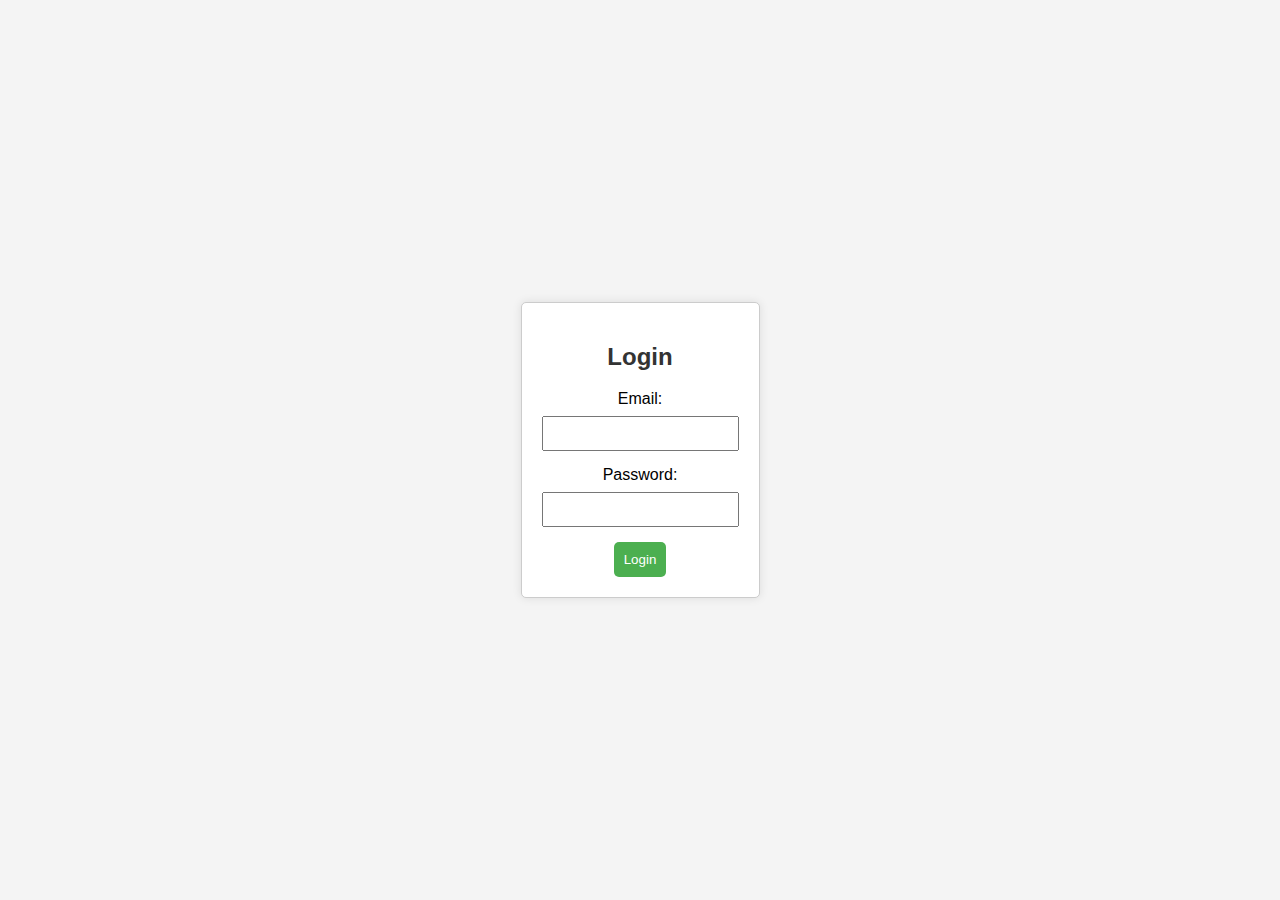
==== assets/html/login.html @ 2dbc0a28 "Add files via upload" ====
<!DOCTYPE html>
<html lang="en">
<head>
    <meta charset="UTF-8">
    <meta name="viewport" content="width=device-width, initial-scale=1.0">
    <title>Login</title>
    <link rel="stylesheet" href="../../assets/css/loginStyle.css">
    <link rel="stylesheet" href="../../assets/libraries/jquery-ui/jquery-ui.min.css">
</head>
<body>

    <div class="login-container">
        <h2>Login</h2>
        <form id="loginForm" action="../../pages/login.php" method="post">
            <label for="email">Email:</label>
            <input type="email" name="email" id="email" required><br>

            <label for="password">Password:</label>
            <input type="password" name="password" id="password" required><br>

            <button type="submit" id="loginBtn">Login</button>
            <div id="loadingSpinner" style="display: none;"></div>
        </form>
    </div>

    <script src="../../assets/libraries/jquery/jquery.min.js"></script>
    <script src="../../assets/libraries/jquery-ui/jquery-ui.min.js"></script>
    <script src="../../assets/js/loginScript.js"></script>
</body>
</html>
---- assets/css/loginStyle.css ----
body {
    font-family: Arial, sans-serif;
    background-color: #f4f4f4;
    margin: 0;
    padding: 0;
    display: flex;
    align-items: center;
    justify-content: center;
    height: 100vh;
}

.login-container {
    text-align: center;
    background-color: #fff;
    padding: 20px;
    border: 1px solid #ccc;
    border-radius: 5px;
    box-shadow: 0 0 10px rgba(0, 0, 0, 0.1);
}

h2 {
    color: #333;
}

label {
    display: block;
    margin-bottom: 8px;
}

input {
    width: 100%;
    padding: 8px;
    margin-bottom: 15px;
    box-sizing: border-box;
}

button {
    background-color: #4caf50;
    color: white;
    cursor: pointer;
    padding: 10px;
    border: none;
    border-radius: 5px;
}

button:hover {
    background-color: #45a049;
}

#loadingSpinner {
    background: url('../../assets/images/loading.gif') center center no-repeat;
    width: 50px;
    height: 50px;
    margin: 20px auto;
}
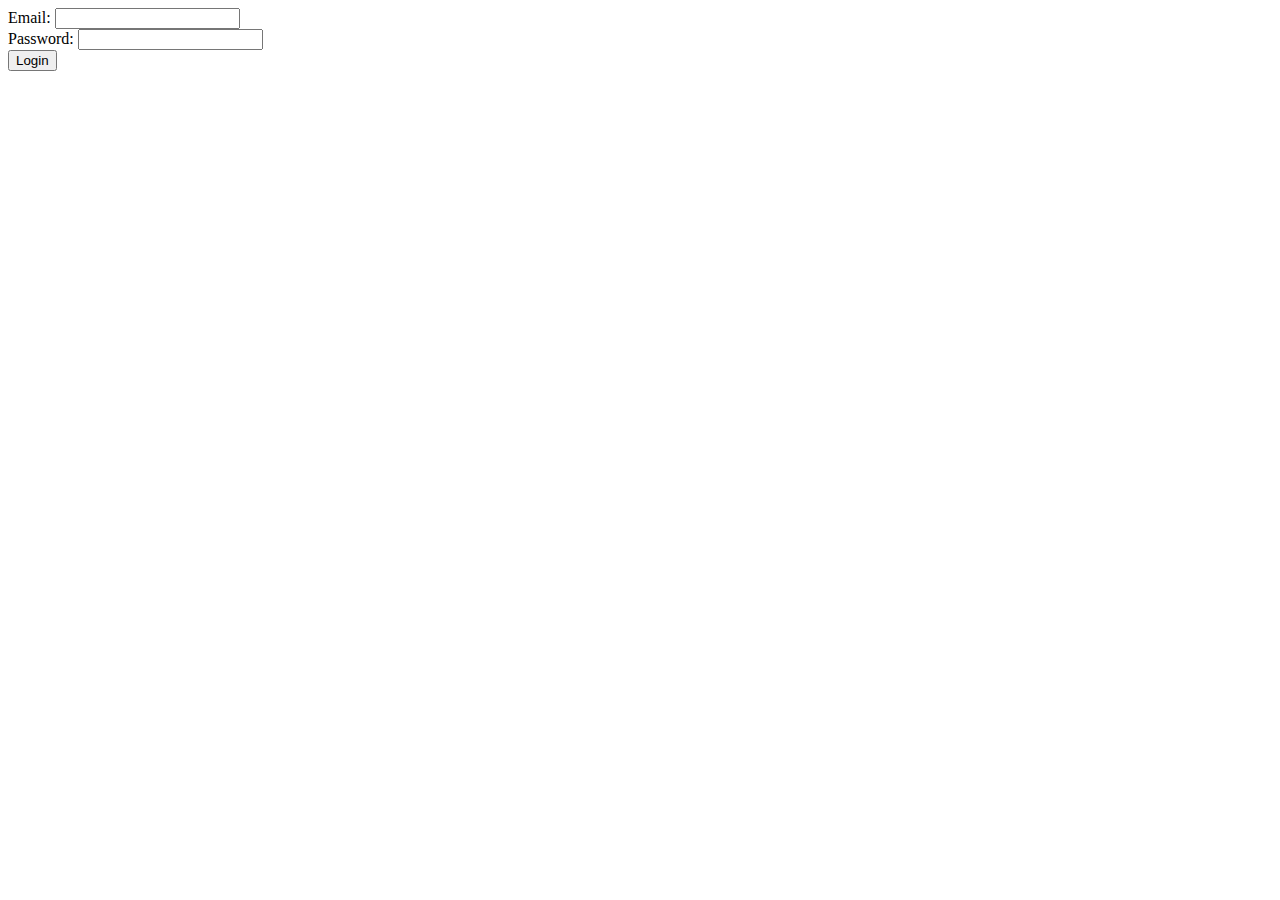
==== commit 9f5587d7: "Add files via upload" ====
--- a/assets/html/login.html
+++ b/assets/html/login.html
@@ -4,28 +4,16 @@
     <meta charset="UTF-8">
     <meta name="viewport" content="width=device-width, initial-scale=1.0">
     <title>Login</title>
-    <link rel="stylesheet" href="../../assets/css/loginStyle.css">
-    <link rel="stylesheet" href="../../assets/libraries/jquery-ui/jquery-ui.min.css">
 </head>
 <body>
+    <form action="../../pages/login.php" method="post">
+        <label for="email">Email:</label>
+        <input type="email" name="email" required><br>
 
-    <div class="login-container">
-        <h2>Login</h2>
-        <form id="loginForm" action="../../pages/login.php" method="post">
-            <label for="email">Email:</label>
-            <input type="email" name="email" id="email" required><br>
+        <label for="password">Password:</label>
+        <input type="password" name="password" required><br>
 
-            <label for="password">Password:</label>
-            <input type="password" name="password" id="password" required><br>
-
-            <button type="submit" id="loginBtn">Login</button>
-            <div id="loadingSpinner" style="display: none;"></div>
-        </form>
-    </div>
-
-    <script src="../../assets/libraries/jquery/jquery.min.js"></script>
-    <script src="../../assets/libraries/jquery-ui/jquery-ui.min.js"></script>
-    <script src="../../assets/js/loginScript.js"></script>
+        <button type="submit">Login</button>
+    </form>
 </body>
 </html>
-
